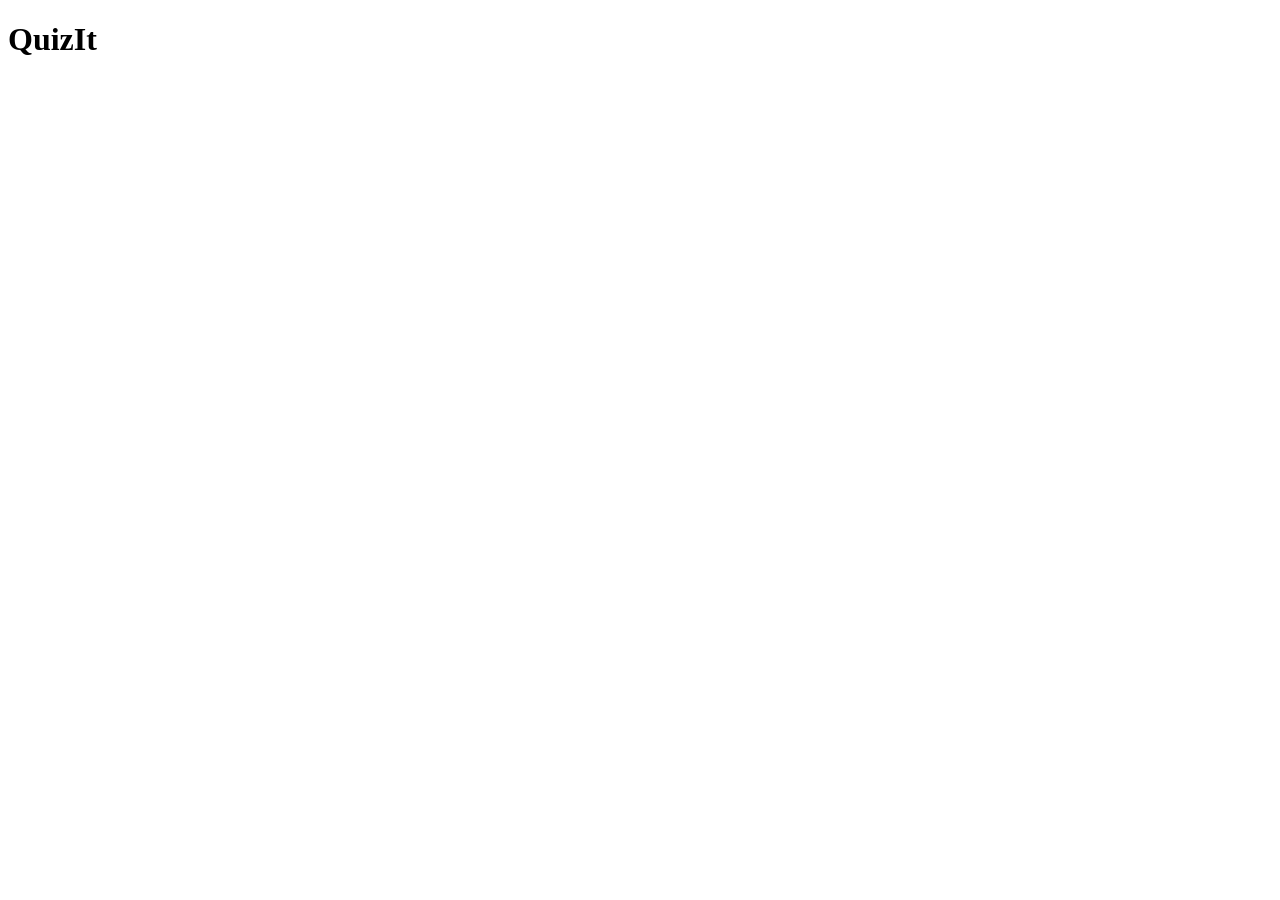
==== index.html @ 65f46e7a "feat(dir) Sistema de directoris" ====
<!DOCTYPE html>
<html lang="ca">
<head>
    <meta charset="UTF-8">
    <meta name="viewport" content="width=device-width, initial-scale=1.0">
    <title>QuizIt</title>
    <link rel="stylesheet" href="css/style.css">
    <script type="text/javascript" src="js/script.js"></script>
</head>
<body>
    <h1>QuizIt</h1>
</body>
</html>
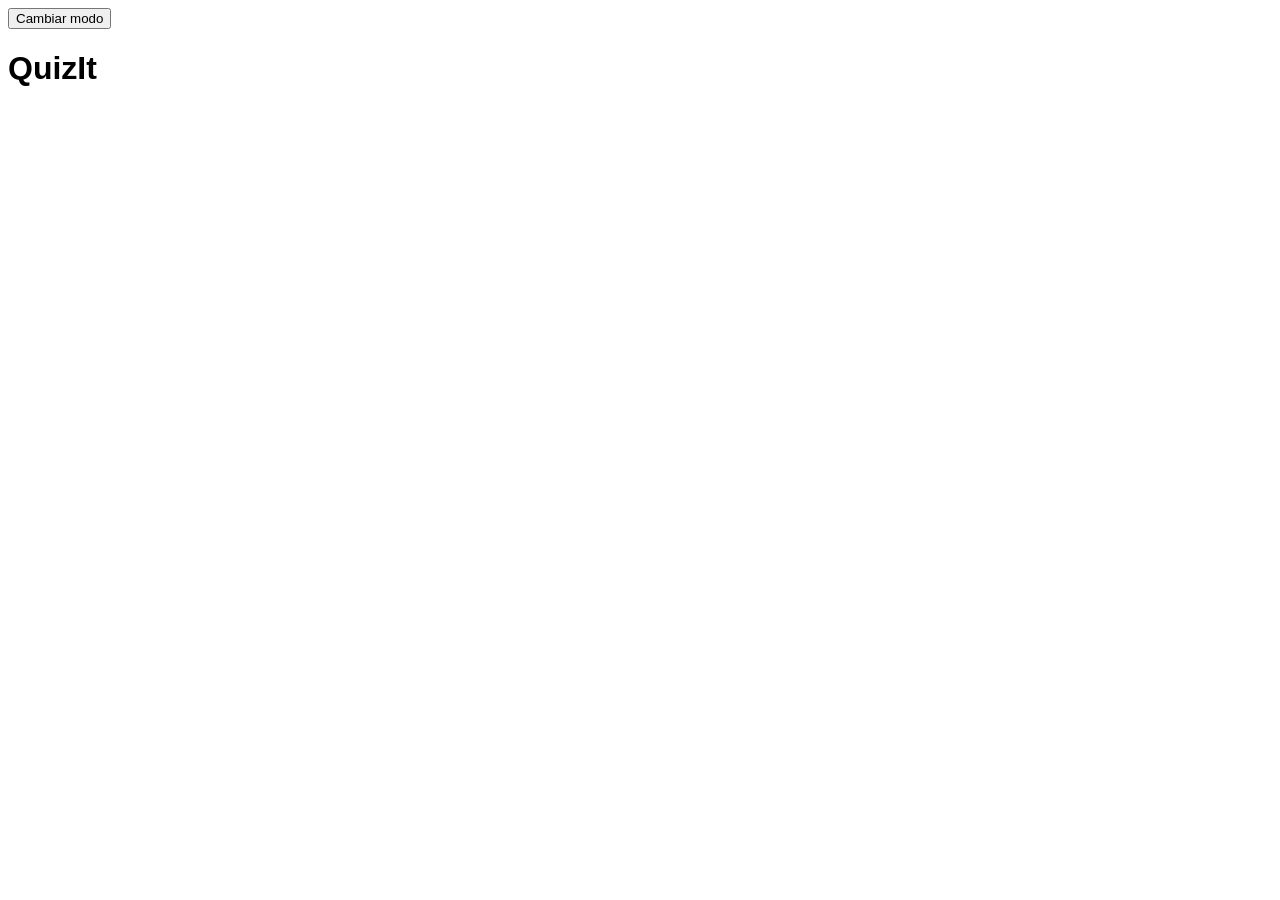
==== commit 9c01d882: "feat(dark): Add dark mode" ====
--- a/index.html
+++ b/index.html
@@ -8,6 +8,7 @@
     <script type="text/javascript" src="js/script.js"></script>
 </head>
 <body>
+    <button id="dark-mode-toggle">Cambiar modo</button>
     <h1>QuizIt</h1>
 </body>
 </html>
--- a/css/style.css
+++ b/css/style.css
@@ -0,0 +1,16 @@
+:root {
+    --bg-color: #ffffff;
+    --text-color: #000000;
+}
+
+.dark-mode {
+    --bg-color: #181818;
+    --text-color: #f0f0f0;
+}
+
+body {
+    background-color: var(--bg-color);
+    color: var(--text-color);
+    transition: background-color 0.3s, color 0.3s; /* Suaviza el cambio */
+    font-family: sans-serif;
+}
